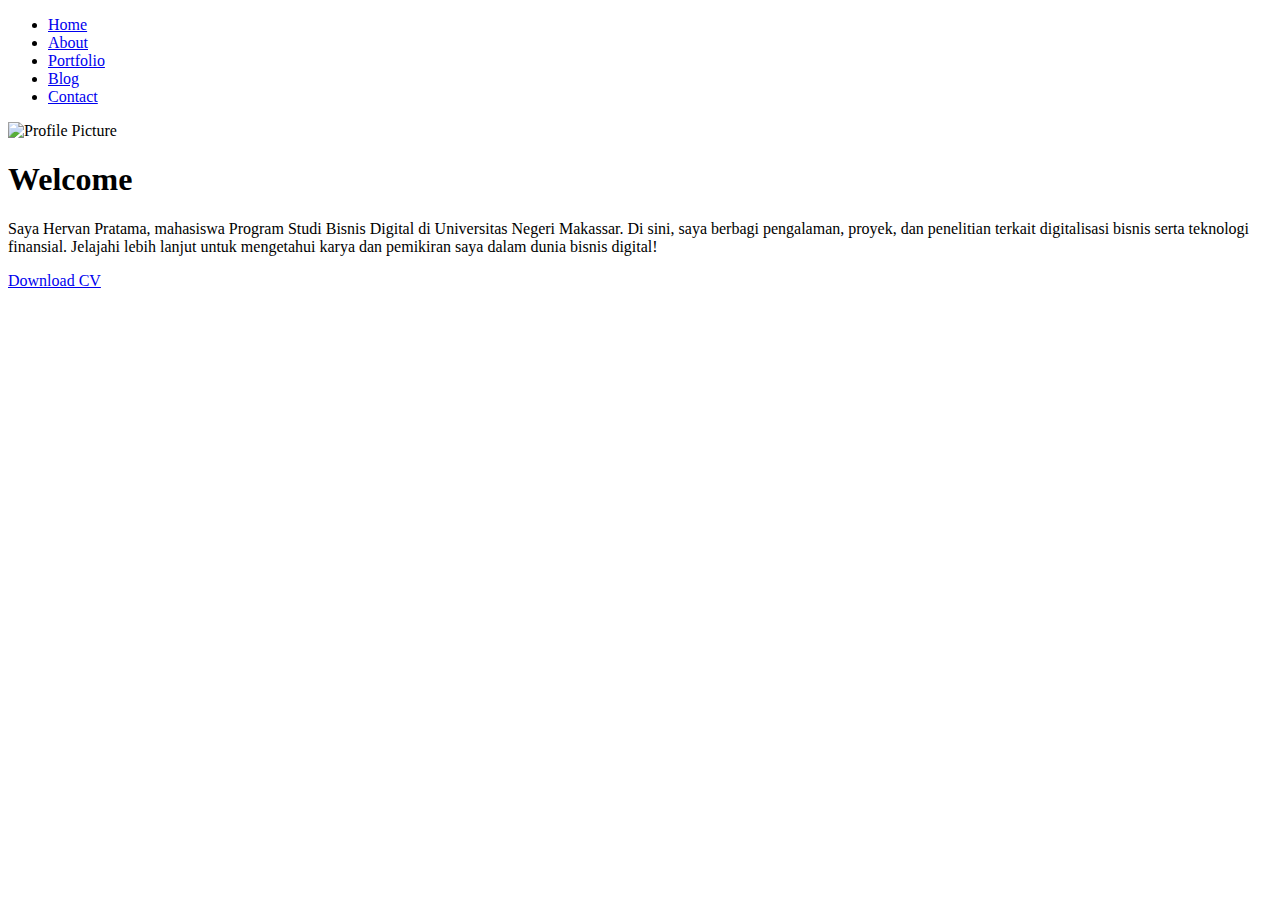
==== index.html @ 2fa3ef54 "Add files via upload" ====
<!DOCTYPE html>
<html lang="id">
<head>
    <meta charset="UTF-8">
    <meta name="viewport" content="width=device-width, initial-scale=1.0">
    <link rel="stylesheet" href="styles.css">
    <title>Profile Page</title>
</head>
<body>
    <header>
        <nav>
            <ul>
                <li><a href="#">Home</a></li>
                <li><a href="#">About</a></li>
                <li><a href="#">Portfolio</a></li>
                <li><a href="#">Blog</a></li>
                <li><a href="#">Contact</a></li>
            </ul>
        </nav>
    </header>
    
    <main>
        <div class="profile">
            <div class="image-container">
                <img src="path-to-your-image.jpg" alt="Profile Picture" class="profile-image">
            </div>
            <div class="welcome-section">
                <h1>Welcome</h1>
                <p>
                    Saya Hervan Pratama, mahasiswa Program Studi Bisnis Digital di Universitas Negeri Makassar. Di sini, saya berbagi pengalaman, proyek, dan penelitian terkait digitalisasi bisnis serta teknologi finansial. 
                    Jelajahi lebih lanjut untuk mengetahui karya dan pemikiran saya dalam dunia bisnis digital!
                </p>
                <a href="path-to-your-cv.pdf" class="download-cv">Download CV</a>
            </div>
        </div>
    </main>
</body>
</html>
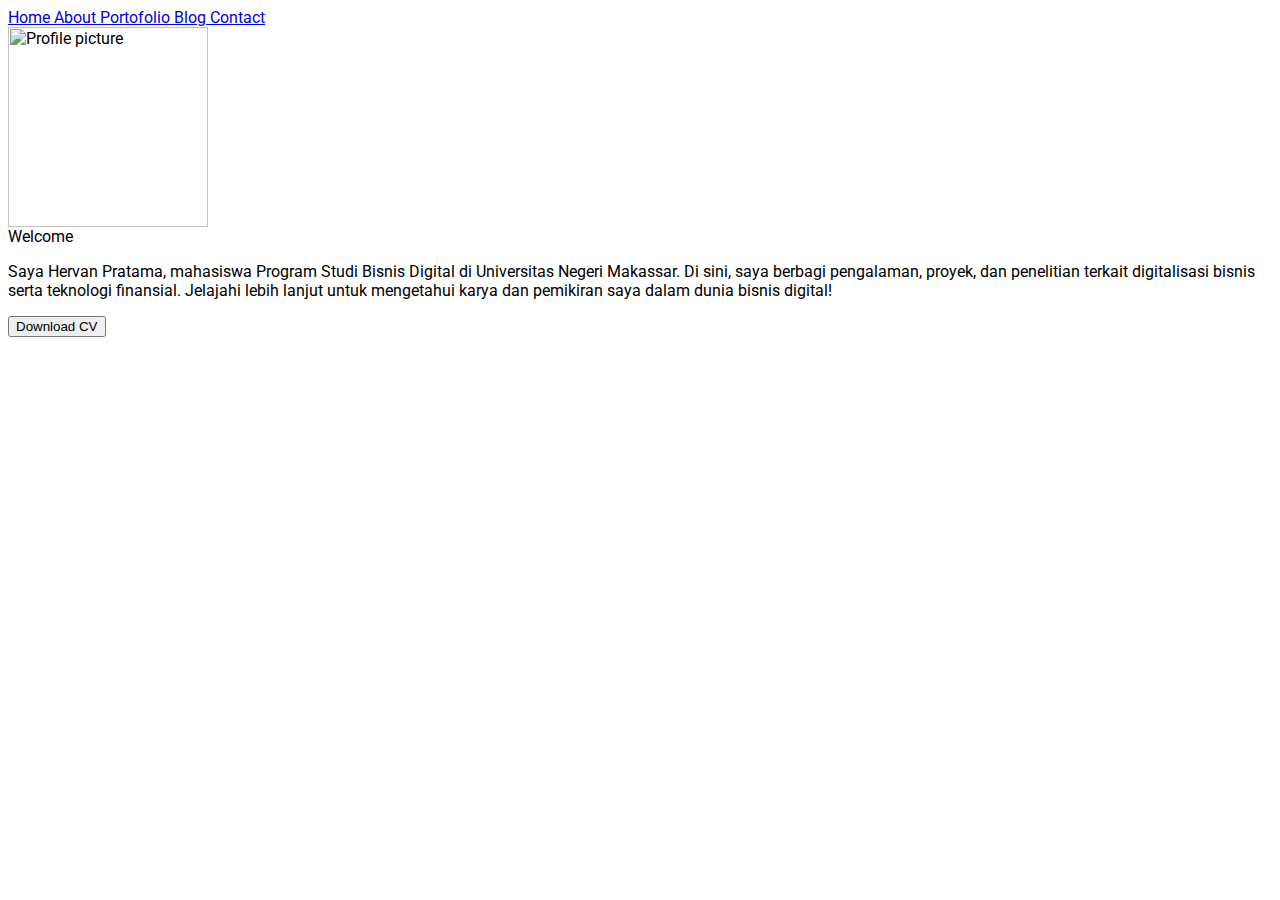
==== commit 71db0a3b: "Update index.html" ====
--- a/index.html
+++ b/index.html
@@ -1,38 +1,77 @@
-<!DOCTYPE html>
-<html lang="id">
-<head>
-    <meta charset="UTF-8">
-    <meta name="viewport" content="width=device-width, initial-scale=1.0">
-    <link rel="stylesheet" href="styles.css">
-    <title>Profile Page</title>
-</head>
-<body>
-    <header>
-        <nav>
-            <ul>
-                <li><a href="#">Home</a></li>
-                <li><a href="#">About</a></li>
-                <li><a href="#">Portfolio</a></li>
-                <li><a href="#">Blog</a></li>
-                <li><a href="#">Contact</a></li>
-            </ul>
-        </nav>
-    </header>
-    
-    <main>
-        <div class="profile">
-            <div class="image-container">
-                <img src="path-to-your-image.jpg" alt="Profile Picture" class="profile-image">
-            </div>
-            <div class="welcome-section">
-                <h1>Welcome</h1>
-                <p>
-                    Saya Hervan Pratama, mahasiswa Program Studi Bisnis Digital di Universitas Negeri Makassar. Di sini, saya berbagi pengalaman, proyek, dan penelitian terkait digitalisasi bisnis serta teknologi finansial. 
-                    Jelajahi lebih lanjut untuk mengetahui karya dan pemikiran saya dalam dunia bisnis digital!
-                </p>
-                <a href="path-to-your-cv.pdf" class="download-cv">Download CV</a>
-            </div>
-        </div>
-    </main>
-</body>
-</html>+<html lang="en">
+ <head>
+  <meta charset="utf-8"/>
+  <meta content="width=device-width, initial-scale=1.0" name="viewport"/>
+  <title>
+   Profile Page
+  </title>
+  <script src="https://cdn.tailwindcss.com">
+  </script>
+  <link href="https://cdnjs.cloudflare.com/ajax/libs/font-awesome/5.15.3/css/all.min.css" rel="stylesheet"/>
+  <link href="https://fonts.googleapis.com/css2?family=Roboto:wght@400;700&amp;display=swap" rel="stylesheet"/>
+  <style>
+   body {
+            font-family: 'Roboto', sans-serif;
+        }
+  </style>
+ </head>
+ <body class="bg-green-700 text-white">
+  <header class="flex justify-between items-center p-6">
+   <div class="flex items-center space-x-4">
+    <div class="w-3 h-3 bg-white rounded-full">
+    </div>
+    <div class="w-3 h-3 bg-white rounded-full">
+    </div>
+    <div class="w-3 h-3 bg-white rounded-full">
+    </div>
+   </div>
+   <nav class="space-x-8">
+    <a class="text-white font-bold" href="#">
+     Home
+    </a>
+    <a class="text-white" href="#">
+     About
+    </a>
+    <a class="text-white" href="#">
+     Portofolio
+    </a>
+    <a class="text-white" href="#">
+     Blog
+    </a>
+    <a class="text-white" href="#">
+     Contact
+    </a>
+   </nav>
+  </header>
+  <main class="flex flex-col items-center justify-center min-h-screen px-6">
+   <div class="relative">
+    <div class="absolute inset-0 flex items-center justify-center">
+     <div class="w-64 h-64 rounded-full">
+     </div>
+    </div>
+    <img src="C:\WEB\hervan.jpg" alt="Profile picture" class="relative w-64 h-64 rounded-full border-4" height="200" src="URL_GAMBAR_BARU" width="200"/>
+   </div>
+   <div class="mt-6 text-center">
+    <div class="font-bold py-2 px-4 rounded-full inline-block">
+     Welcome
+    </div>
+    <p class="mt-4 max-w-xl text-center">
+     Saya Hervan Pratama, mahasiswa Program Studi Bisnis Digital di Universitas Negeri Makassar. Di sini, saya berbagi pengalaman, proyek, dan penelitian terkait digitalisasi bisnis serta teknologi finansial. Jelajahi lebih lanjut untuk mengetahui karya dan pemikiran saya dalam dunia bisnis digital!
+    </p>
+   </div>
+   <div class="mt-6">
+    <button class="font-bold py-2 px-6 rounded-full">
+     Download CV
+    </button>
+   </div>
+   <div class="flex items-center space-x-4 mt-6">
+    <div class="w-3 h-3 rounded-full">
+    </div>
+    <div class="w-3 h-3 rounded-full">
+    </div>
+    <div class="w-3 h-3 rounded-full">
+    </div>
+   </div>
+  </main>
+ </body>
+</html>
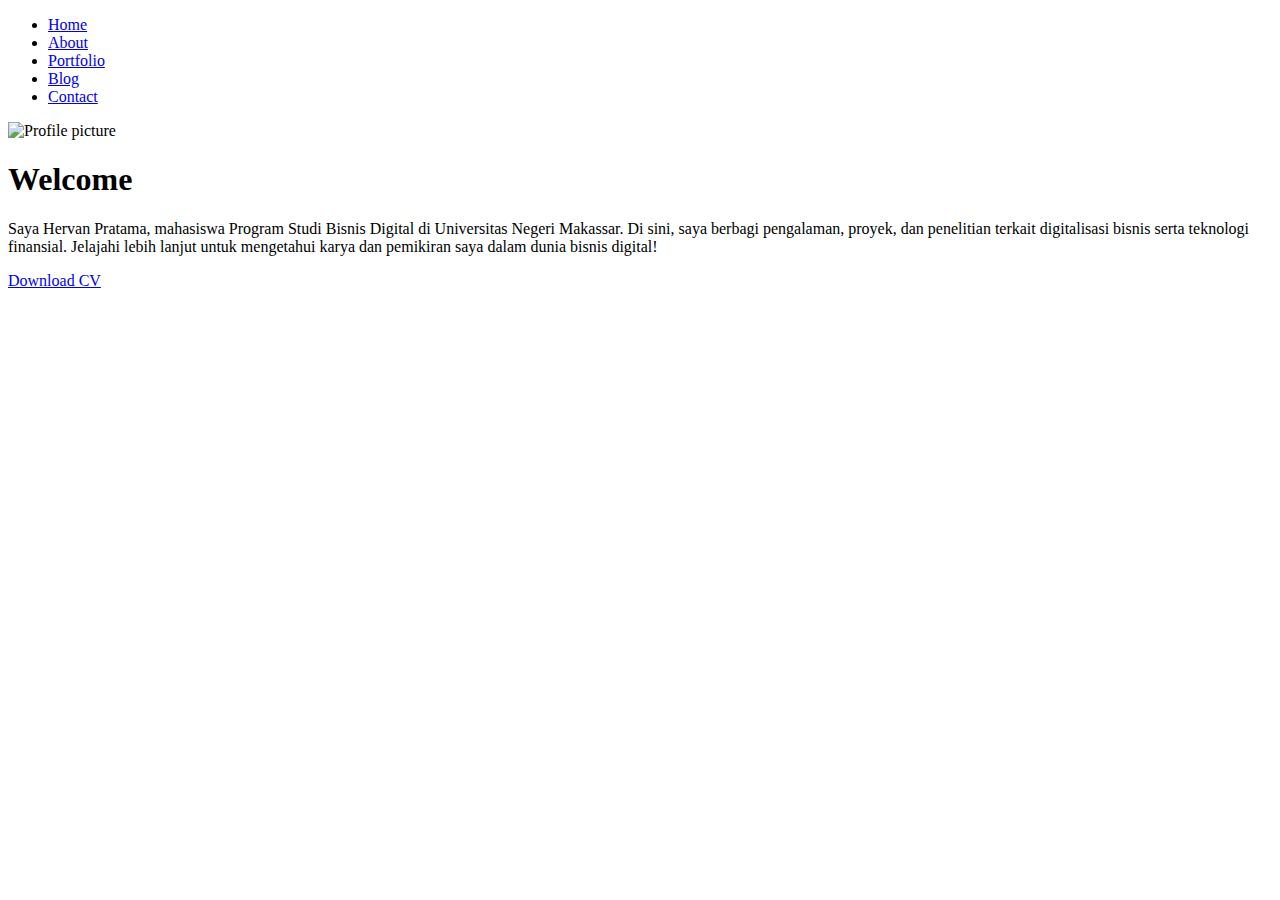
==== commit cc044da7: "index.html" ====
--- a/index.html
+++ b/index.html
@@ -1,77 +1,38 @@
-<html lang="en">
- <head>
-  <meta charset="utf-8"/>
-  <meta content="width=device-width, initial-scale=1.0" name="viewport"/>
-  <title>
-   Profile Page
-  </title>
-  <script src="https://cdn.tailwindcss.com">
-  </script>
-  <link href="https://cdnjs.cloudflare.com/ajax/libs/font-awesome/5.15.3/css/all.min.css" rel="stylesheet"/>
-  <link href="https://fonts.googleapis.com/css2?family=Roboto:wght@400;700&amp;display=swap" rel="stylesheet"/>
-  <style>
-   body {
-            font-family: 'Roboto', sans-serif;
-        }
-  </style>
- </head>
- <body class="bg-green-700 text-white">
-  <header class="flex justify-between items-center p-6">
-   <div class="flex items-center space-x-4">
-    <div class="w-3 h-3 bg-white rounded-full">
-    </div>
-    <div class="w-3 h-3 bg-white rounded-full">
-    </div>
-    <div class="w-3 h-3 bg-white rounded-full">
-    </div>
-   </div>
-   <nav class="space-x-8">
-    <a class="text-white font-bold" href="#">
-     Home
-    </a>
-    <a class="text-white" href="#">
-     About
-    </a>
-    <a class="text-white" href="#">
-     Portofolio
-    </a>
-    <a class="text-white" href="#">
-     Blog
-    </a>
-    <a class="text-white" href="#">
-     Contact
-    </a>
-   </nav>
-  </header>
-  <main class="flex flex-col items-center justify-center min-h-screen px-6">
-   <div class="relative">
-    <div class="absolute inset-0 flex items-center justify-center">
-     <div class="w-64 h-64 rounded-full">
-     </div>
-    </div>
-    <img src="C:\WEB\hervan.jpg" alt="Profile picture" class="relative w-64 h-64 rounded-full border-4" height="200" src="URL_GAMBAR_BARU" width="200"/>
-   </div>
-   <div class="mt-6 text-center">
-    <div class="font-bold py-2 px-4 rounded-full inline-block">
-     Welcome
-    </div>
-    <p class="mt-4 max-w-xl text-center">
-     Saya Hervan Pratama, mahasiswa Program Studi Bisnis Digital di Universitas Negeri Makassar. Di sini, saya berbagi pengalaman, proyek, dan penelitian terkait digitalisasi bisnis serta teknologi finansial. Jelajahi lebih lanjut untuk mengetahui karya dan pemikiran saya dalam dunia bisnis digital!
-    </p>
-   </div>
-   <div class="mt-6">
-    <button class="font-bold py-2 px-6 rounded-full">
-     Download CV
-    </button>
-   </div>
-   <div class="flex items-center space-x-4 mt-6">
-    <div class="w-3 h-3 rounded-full">
-    </div>
-    <div class="w-3 h-3 rounded-full">
-    </div>
-    <div class="w-3 h-3 rounded-full">
-    </div>
-   </div>
-  </main>
- </body>
+<!DOCTYPE html>
+<html lang="id">
+<head>
+    <meta charset="UTF-8">
+    <meta name="viewport" content="width=device-width, initial-scale=1.0">
+    <link rel="stylesheet" href="styles.css">
+    <title>Profile Page</title>
+</head>
+<body>
+    <header>
+        <nav>
+            <ul>
+                <li><a href="#">Home</a></li>
+                <li><a href="#">About</a></li>
+                <li><a href="#">Portfolio</a></li>
+                <li><a href="#">Blog</a></li>
+                <li><a href="#">Contact</a></li>
+            </ul>
+        </nav>
+    </header>
+    
+    <main>
+        <div class="profile">
+            <div class="image-container">
+                <img src="C:\WEB\hervan.jpg" alt="Profile picture" class="relative w-64 h-64 rounded-full border-4" height="200" src="URL_GAMBAR_BARU" width="200"/>
+            </div>
+            <div class="welcome-section">
+                <h1>Welcome</h1>
+                <p>
+                    Saya Hervan Pratama, mahasiswa Program Studi Bisnis Digital di Universitas Negeri Makassar. Di sini, saya berbagi pengalaman, proyek, dan penelitian terkait digitalisasi bisnis serta teknologi finansial. 
+                    Jelajahi lebih lanjut untuk mengetahui karya dan pemikiran saya dalam dunia bisnis digital!
+                </p>
+                <a href="path-to-your-cv.pdf" class="download-cv">Download CV</a>
+            </div>
+        </div>
+    </main>
+</body>
 </html>
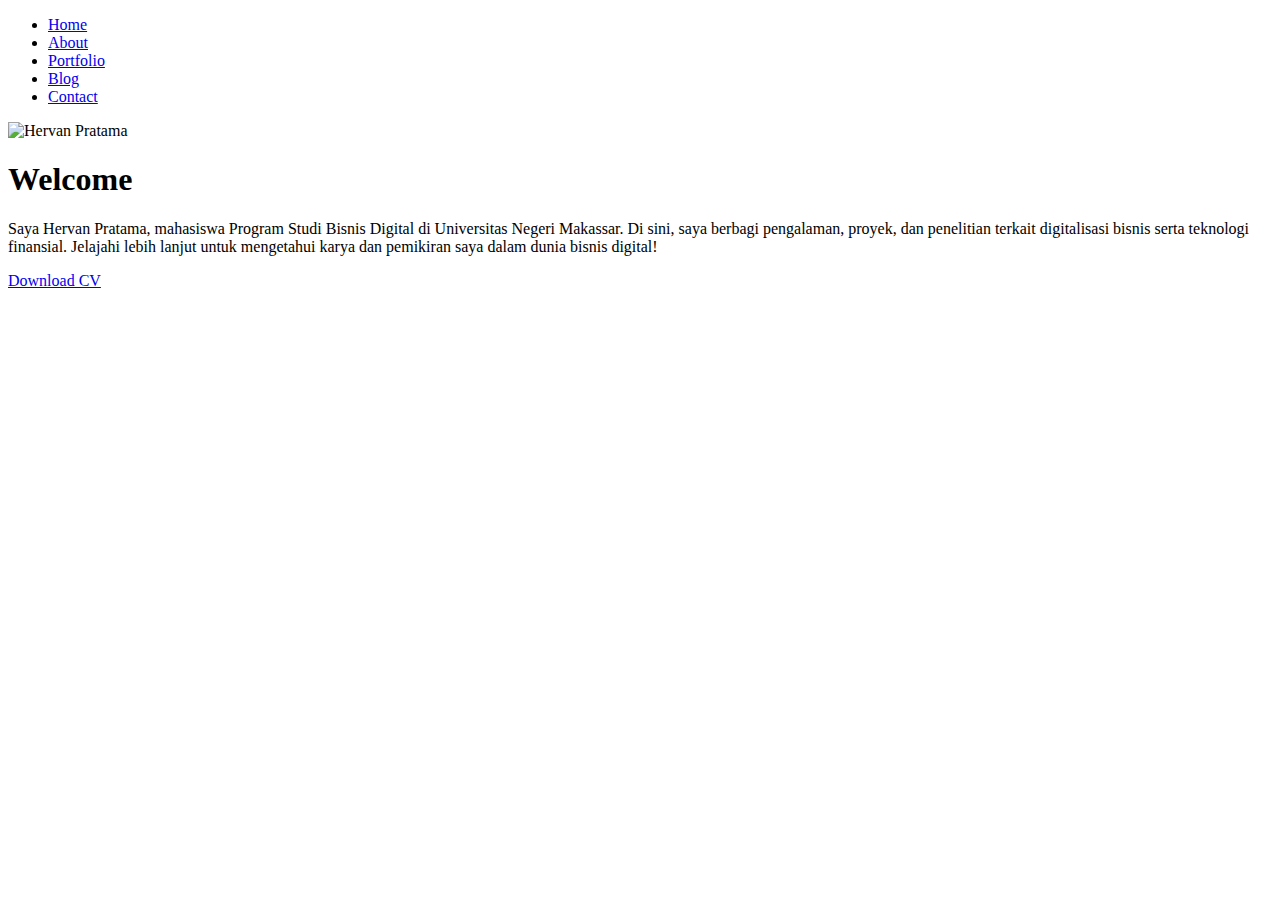
==== commit 583c1359: "index.html" ====
--- a/index.html
+++ b/index.html
@@ -22,7 +22,7 @@
     <main>
         <div class="profile">
             <div class="image-container">
-                <img src="C:\WEB\hervan.jpg" alt="Profile picture" class="relative w-64 h-64 rounded-full border-4" height="200" src="URL_GAMBAR_BARU" width="200"/>
+                <img src="C:\WEB\hervan.jpg" alt="Hervan Pratama" class="relative w-64 h-64 rounded-full border-4" height="200" src="URL_GAMBAR_BARU" width="200"/>
             </div>
             <div class="welcome-section">
                 <h1>Welcome</h1>
